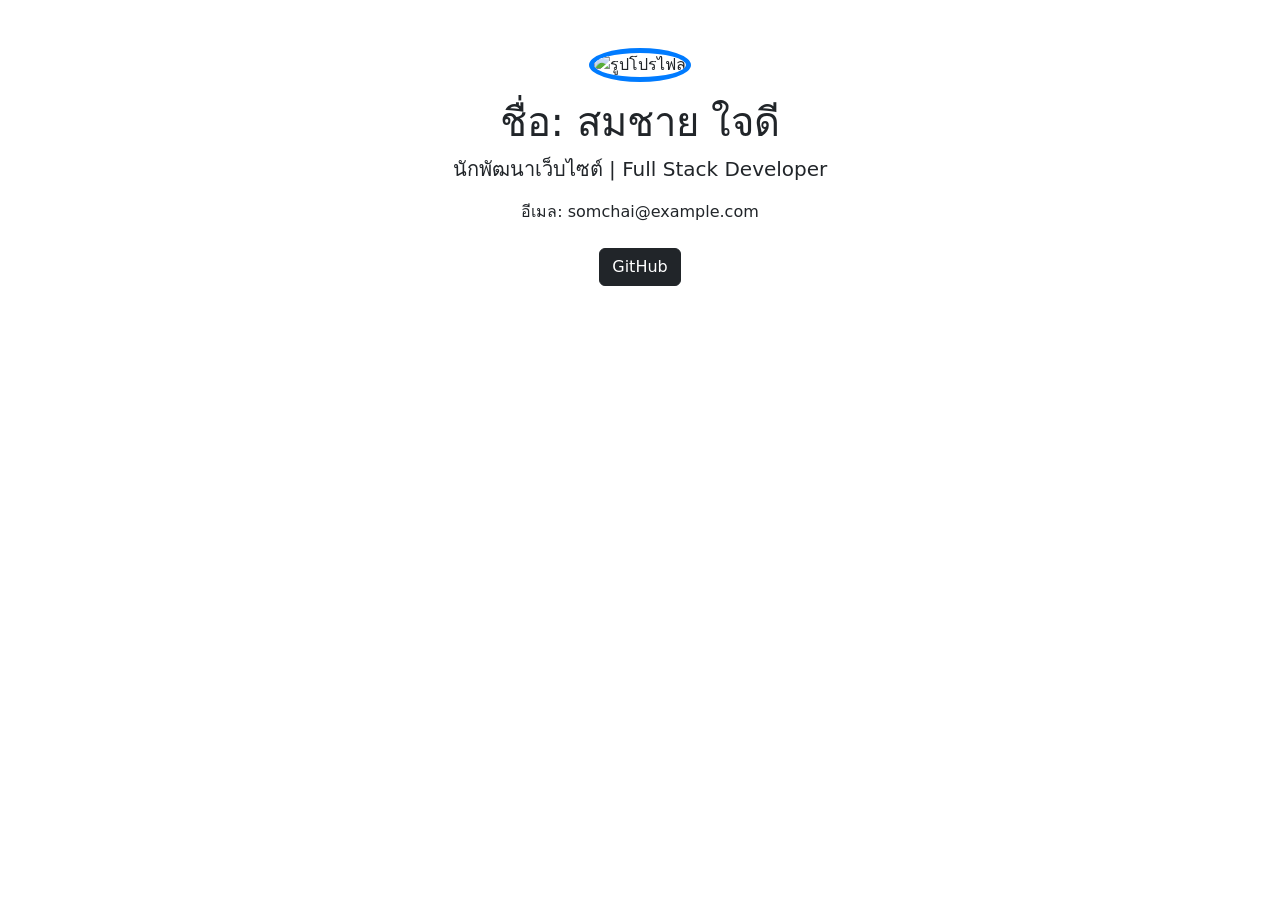
==== Myweb.html @ 9aa7c2ce "Rename index.html to Myweb.html" ====
<!DOCTYPE html>
<html lang="th">
<head>
    <meta charset="UTF-8">
    <meta name="viewport" content="width=device-width, initial-scale=1.0">
    <title>โปรไฟล์ส่วนตัว</title>
    <link rel="stylesheet" href="style.css">
    <link href="https://cdn.jsdelivr.net/npm/bootstrap@5.3.0/dist/css/bootstrap.min.css" rel="stylesheet">
</head>
<body>

    <div class="container text-center mt-5">
        <img src="profile.jpg" alt="รูปโปรไฟล์" class="rounded-circle profile-img">
        <h1 class="mt-3">ชื่อ: สมชาย ใจดี</h1>
        <p class="lead">นักพัฒนาเว็บไซต์ | Full Stack Developer</p>
        <p>อีเมล: somchai@example.com</p>
        <a href="https://github.com/somchai" class="btn btn-dark mt-2">GitHub</a>
    </div>

</body>
</html>
---- style.css ----
body {
    background-color: #f0f8ff;
    font-family: 'Segoe UI', sans-serif;
}

.profile-img {
    width: 200px;
    height: 200px;
    object-fit: cover;
    border: 5px solid #007bff;
}
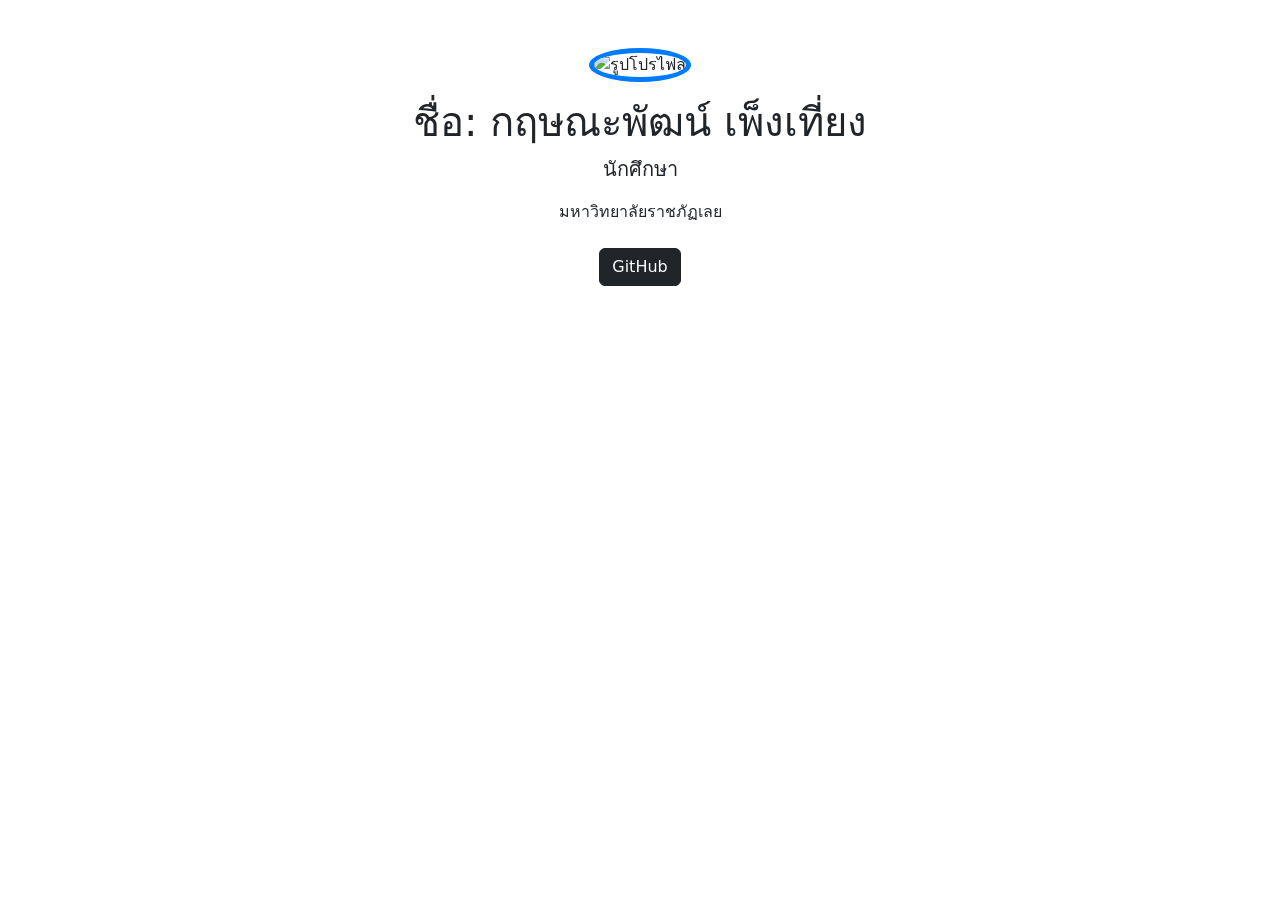
==== commit 3f69f936: "Update Myweb.html" ====
--- a/Myweb.html
+++ b/Myweb.html
@@ -11,10 +11,10 @@
 
     <div class="container text-center mt-5">
         <img src="profile.jpg" alt="รูปโปรไฟล์" class="rounded-circle profile-img">
-        <h1 class="mt-3">ชื่อ: สมชาย ใจดี</h1>
-        <p class="lead">นักพัฒนาเว็บไซต์ | Full Stack Developer</p>
-        <p>อีเมล: somchai@example.com</p>
-        <a href="https://github.com/somchai" class="btn btn-dark mt-2">GitHub</a>
+        <h1 class="mt-3">ชื่อ: กฤษณะพัฒน์ เพ็งเที่ยง</h1>
+        <p class="lead">นักศึกษา</p>
+        <p>มหาวิทยาลัยราชภัฏเลย</p>
+        <a href="https://github.com/kritsanaphat2005" class="btn btn-dark mt-2">GitHub</a>
     </div>
 
 </body>
